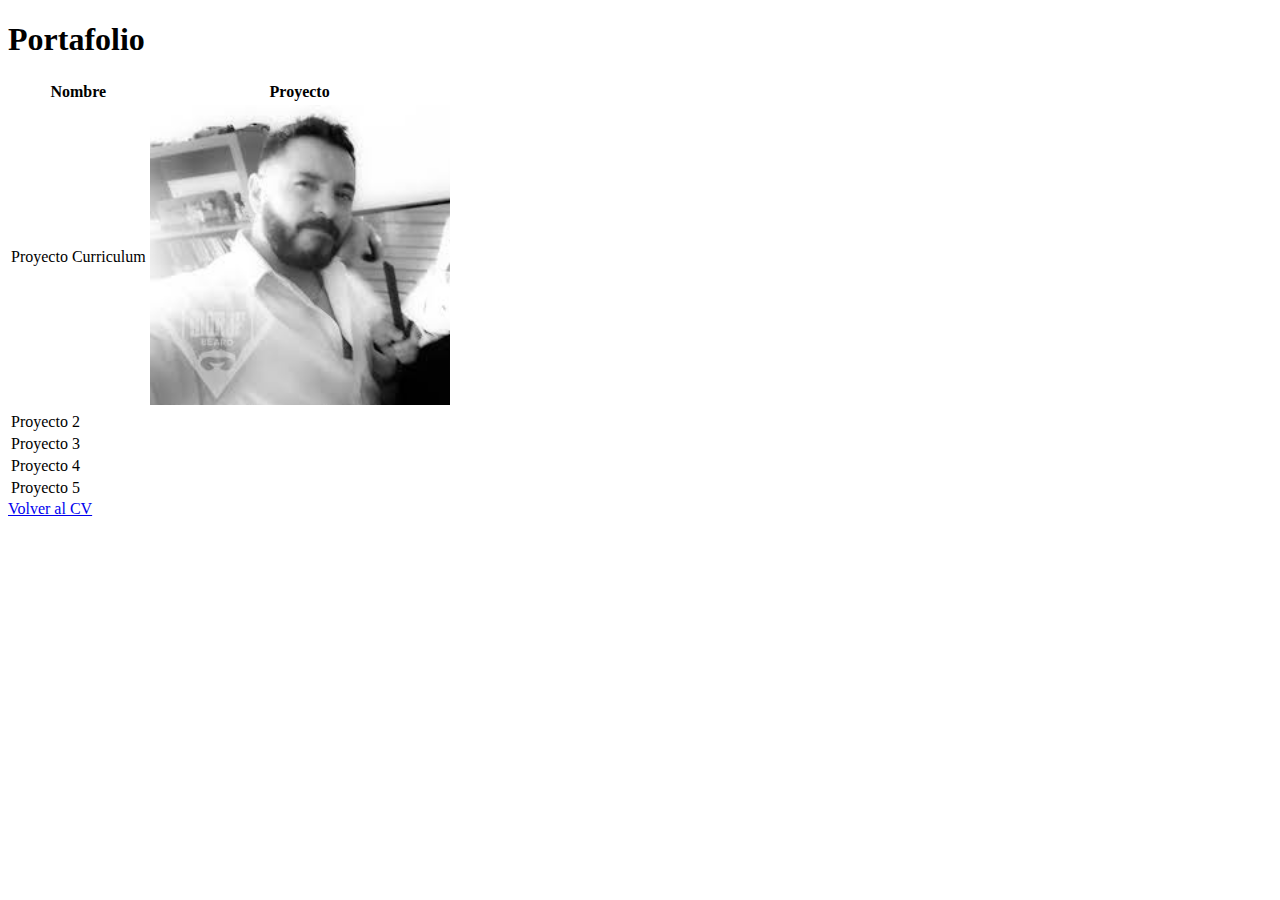
==== portafolio.html @ 38f8f13a "CV Base" ====
<!DOCTYPE html>
<html lang="en">
<head>
    <meta charset="UTF-8">
    <meta name="viewport" content="width=device-width, initial-scale=1.0">
    <title>Portafolio</title>
</head>
<body>
    <h1>Portafolio</h1>
    <table>
        <tr>
            <th>Nombre</th>
            <th>Proyecto</th>
        </tr>
        <tr>
            <td>Proyecto Curriculum</td>
            <td>
                <img src="./assets/img/jorge.jpeg" width="300px" alt="Vista de un CV">
            </td>
        </tr>
        <tr>
            <td>Proyecto 2</td>
        </tr>
        <tr>
            <td>Proyecto 3</td>
        </tr>
        <tr>
            <td>Proyecto 4</td>
        </tr>
        <tr>
            <td>Proyecto 5</td>
        </tr>
    </table>
    <a href="index.html">Volver al CV</a>
</body>
</html>
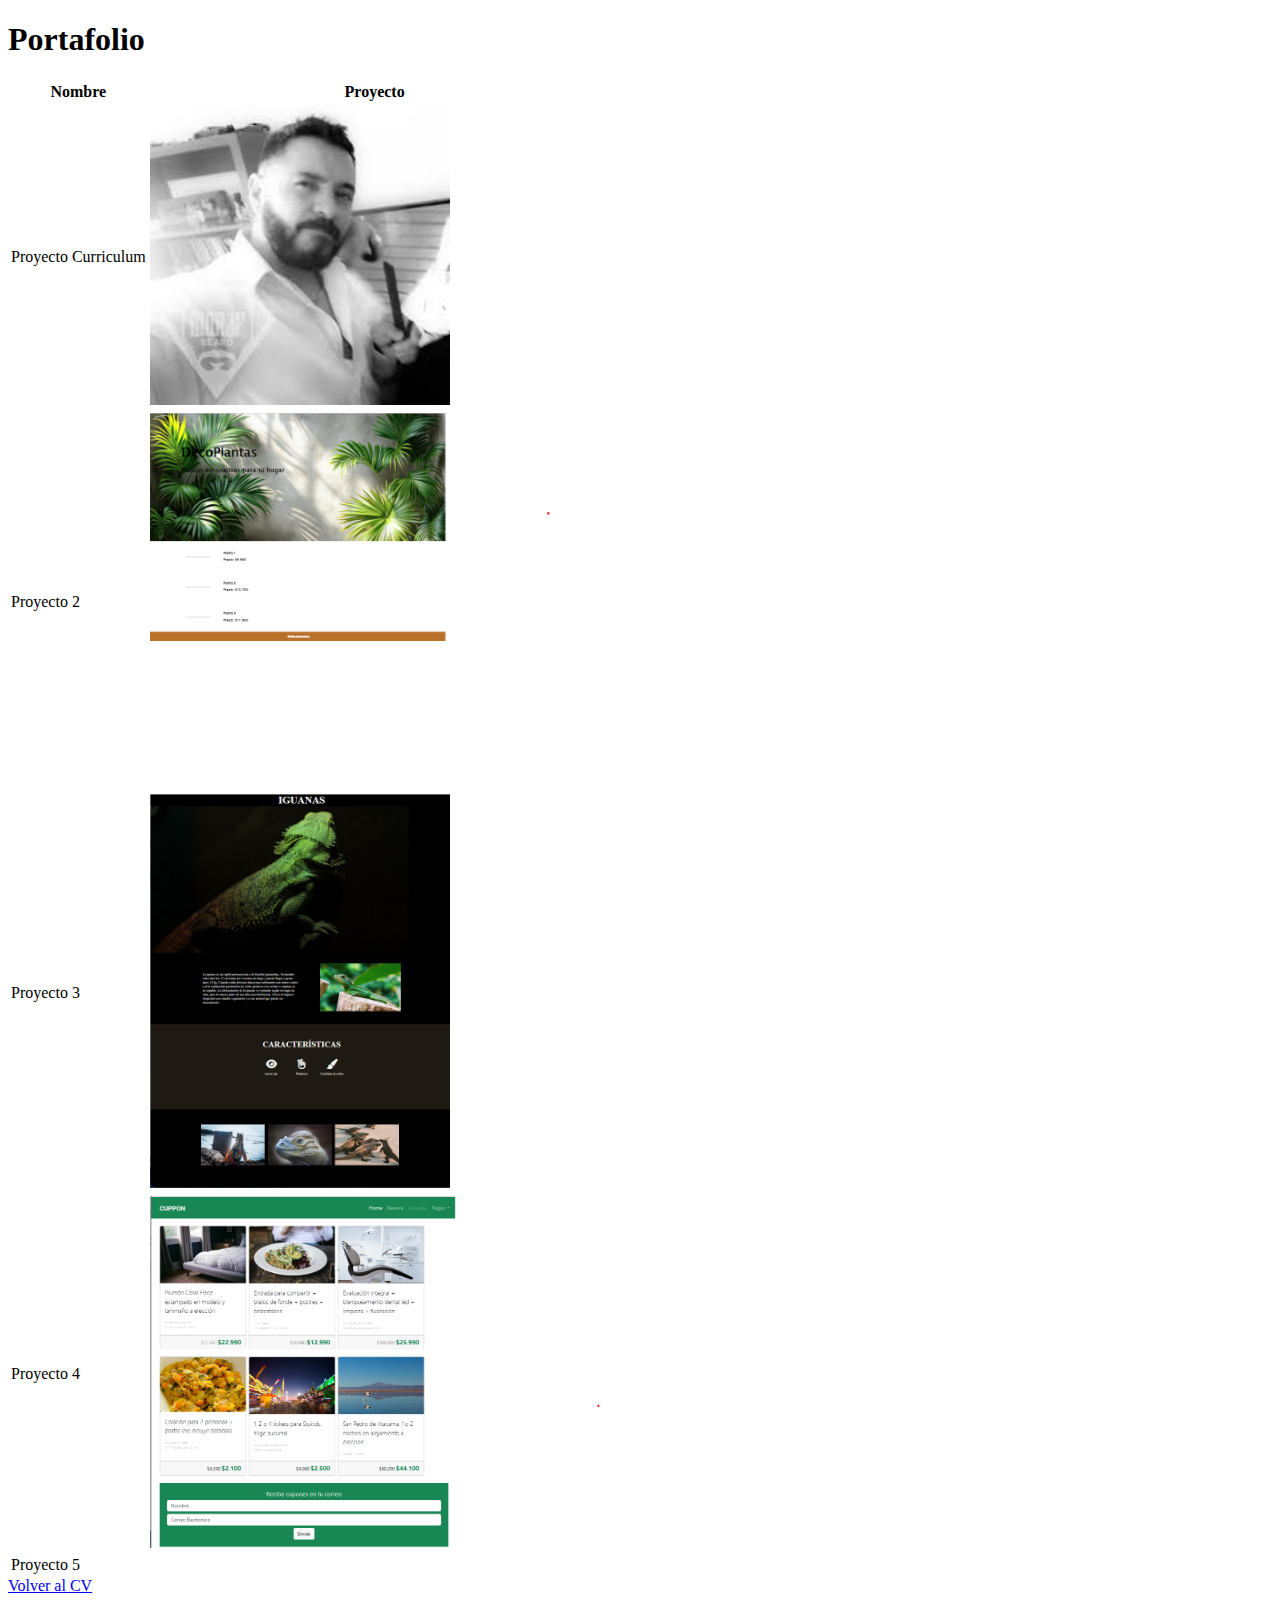
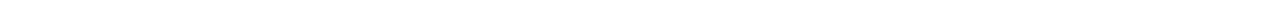
==== commit 2d7ae35e: "Se agrega barra de navegación al cv y un sector de comentarios. También imágenes al portafolio" ====
--- a/portafolio.html
+++ b/portafolio.html
@@ -20,12 +20,22 @@
         </tr>
         <tr>
             <td>Proyecto 2</td>
+            <td>
+                <img src="./assets/img/proy_plantas.png"
+                width="400px" alt="pagina plantas">
+            </td>
         </tr>
         <tr>
             <td>Proyecto 3</td>
+            <td>
+                <img src="./assets/img/proy_iguana.png" width="300px" alt="pagina iguanas">
+            </td>
         </tr>
         <tr>
             <td>Proyecto 4</td>
+            <td>
+                <img src="./assets/img/proyecto_cupon.png" width="450px" alt="imagen promo turismo">
+            </td>
         </tr>
         <tr>
             <td>Proyecto 5</td>
